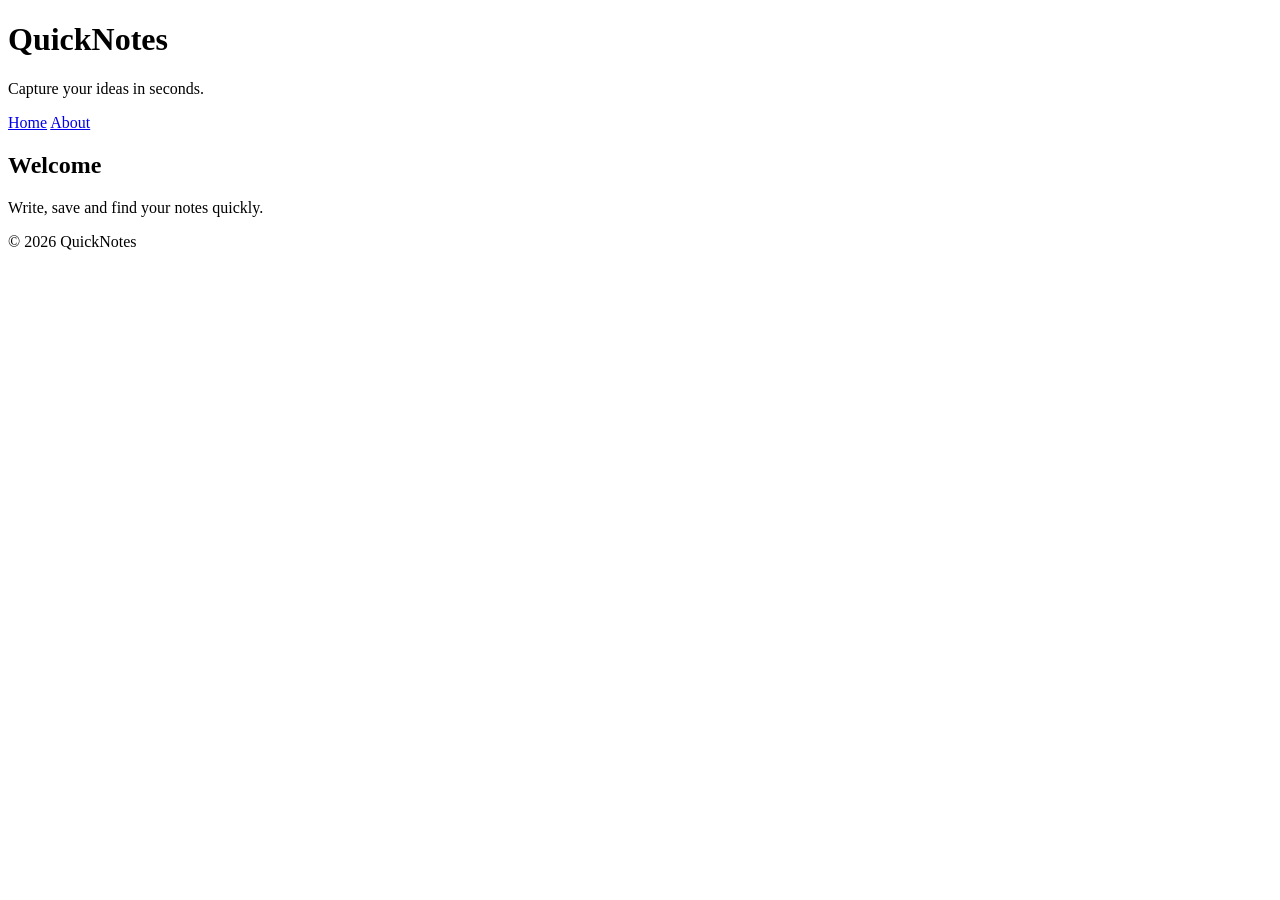
==== index.html @ 1f8ad1a7 "day one assigment" ====
<!DOCTYPE html>
<html lang="en">
<head>
  <meta charset="UTF-8">
  <meta name="viewport" content="width=device-width, initial-scale=1.0">
  <title>QuickNotes</title>
</head>
<body>
  <header>
    <h1>QuickNotes</h1>
    <p>Capture your ideas in seconds.</p>
    <nav>
      <a href="index.html">Home</a>
      <a href="about.html">About</a>
    </nav>
  </header>

  <main>
    <h2>Welcome</h2>
    <p>Write, save and find your notes quickly.</p>
  </main>

  <footer>
    <p>&copy; 2026 QuickNotes</p>
  </footer>
</body>
</html>
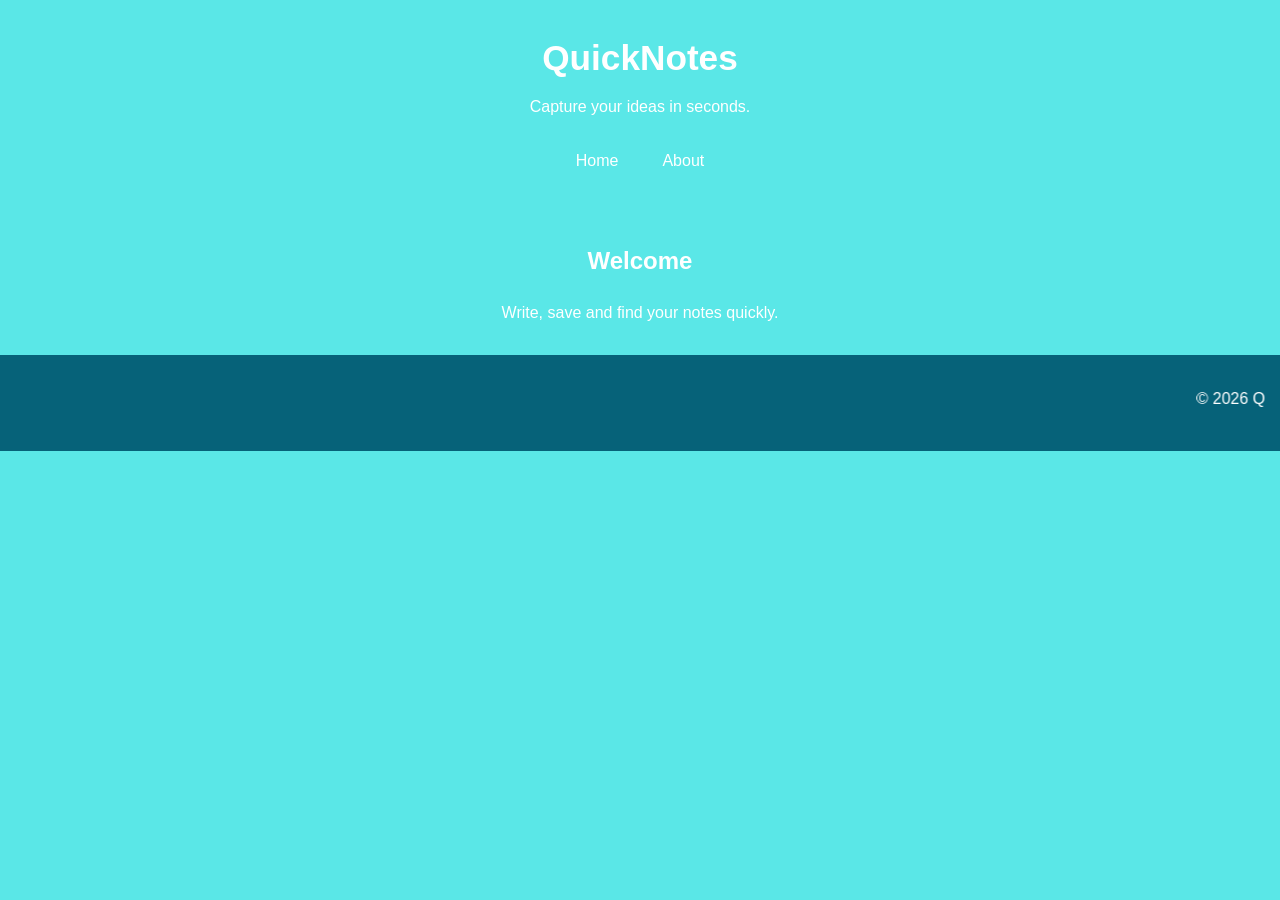
==== commit 04972478: "day 2 assignment" ====
--- a/index.html
+++ b/index.html
@@ -3,6 +3,7 @@
 <head>
   <meta charset="UTF-8">
   <meta name="viewport" content="width=device-width, initial-scale=1.0">
+  <link rel="stylesheet" href="styles.css">
   <title>QuickNotes</title>
 </head>
 <body>
@@ -21,7 +22,9 @@
   </main>
 
   <footer>
+    <marquee behavior="scroll" direction="left" scrollamount="5">
     <p>&copy; 2026 QuickNotes</p>
+  </marquee>
   </footer>
 </body>
 </html>
--- a/styles.css
+++ b/styles.css
@@ -0,0 +1,187 @@
+* {
+  box-sizing: border-box;
+}
+
+body {
+  margin: 0;
+  font-family: Arial, sans-serif;
+  background-color: hsl(180, 75%, 63%);
+  color: white;
+  line-height: 1.6;
+}
+
+header {
+  background-color: hsl(180, 75%, 63%);
+  color: white;
+  text-align: center;
+  padding: 30px 20px;
+}
+
+header h1 {
+  margin: 0;
+  font-size: 2.2rem;
+}
+
+header p {
+  margin: 8px 0 20px;
+}
+
+nav {
+  display: flex;
+  justify-content: center;
+  gap: 16px;
+}
+
+nav a {
+  color: white;
+  text-decoration: none;
+  padding: 8px 14px;
+  border-radius: 4px;
+  transition: background-color 0.3s ease, color 0.3s ease;
+}
+
+nav a:hover {
+  background-color: white;
+  color: hsl(180, 75%, 63%);
+}
+
+main {
+  max-width: 900px;
+  margin: 30px auto;
+  padding: 0 20px;
+}
+
+main > h2,
+main > p {
+  text-align: center;
+}
+
+section {
+  background-color: white;
+  color: hsl(180, 75%, 63%);
+  padding: 20px;
+  margin-bottom: 20px;
+  border-radius: 8px;
+}
+
+.features {
+  display: grid;
+  grid-template-columns: repeat(auto-fit, minmax(180px, 1fr));
+  gap: 16px;
+  padding: 0;
+  list-style: none;
+}
+
+.features li {
+  background-color: hsl(180, 75%, 63%);
+  color: white;
+  border: 1px solid white;
+  padding: 20px;
+  border-radius: 8px;
+  text-align: center;
+}
+
+table {
+  width: 100%;
+  border-collapse: collapse;
+}
+
+th,
+td {
+  border: 1px solid white;
+  padding: 12px;
+  text-align: left;
+  color: white;
+}
+
+th {
+  background-color: hsl(180, 75%, 63%);
+}
+
+form {
+  display: flex;
+  flex-direction: column;
+}
+
+form p {
+  margin-bottom: 15px;
+}
+
+label {
+  display: block;
+  margin-bottom: 5px;
+  font-weight: bold;
+  color: hsl(180, 75%, 63%);
+}
+
+input,
+textarea {
+  width: 100%;
+  padding: 10px;
+  border: 1px solid white;
+  border-radius: 4px;
+  font: inherit;
+  background-color: hsl(180, 7%, 38%);
+  color: white;
+}
+
+input::placeholder,
+textarea::placeholder {
+  color: rgb(39, 37, 37);
+}
+
+button {
+  padding: 10px 18px;
+  border: 1px solid white;
+  border-radius: 4px;
+  background-color: white;
+  color: #066279;
+  cursor: pointer;
+  transition: background-color 0.3s ease, color 0.3s ease,
+    transform 0.2s ease;
+}
+
+button:hover {
+  background-color: #066279;
+  color: white;
+  transform: translateY(-2px);
+}
+
+footer {
+  text-align: center;
+  background-color: #066279;
+  color: white;
+  padding: 15px;
+  margin-top: 30px;
+}
+
+@media (max-width: 600px) {
+  header {
+    padding: 20px 10px;
+  }
+
+  header h1 {
+    font-size: 1.7rem;
+  }
+
+  header p {
+    font-size: 0.9rem;
+  }
+
+  nav {
+    gap: 10px;
+  }
+
+  nav a {
+    padding: 6px 10px;
+  }
+
+  main {
+    margin: 20px auto;
+    padding: 0 10px;
+  }
+
+  section {
+    padding: 15px;
+  }
+}
